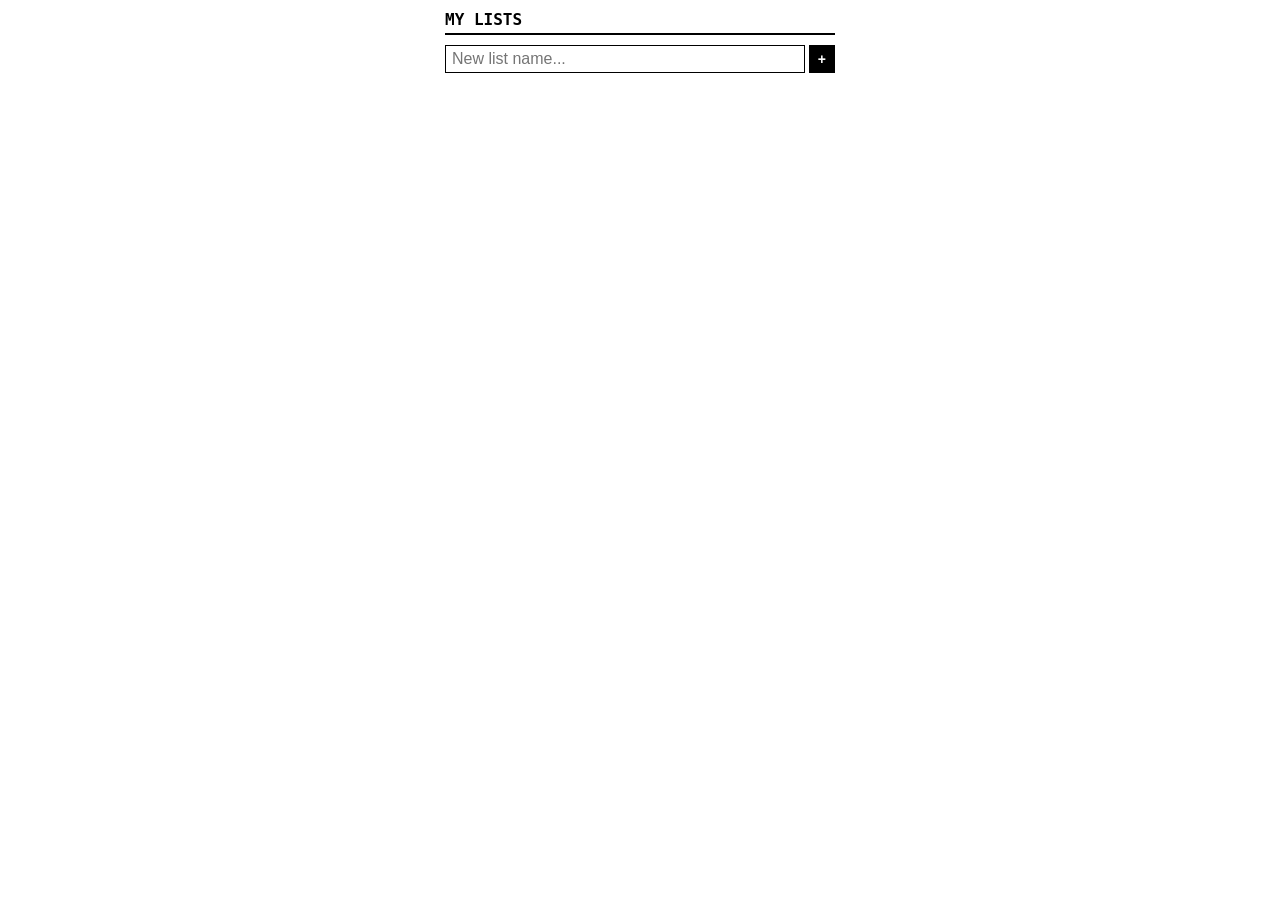
==== templates/index.html @ 964cf247 "Initial commit" ====
<!DOCTYPE html>
<html>
<head>
    <title>Pi Lists</title>
    <link rel="icon" type="image/png" href="/static/icon.png">
    <link rel="apple-touch-icon" href="/static/icon.png">
    <meta name="viewport" content="width=device-width, initial-scale=1.0, maximum-scale=1.0, user-scalable=no">
    <style>
        html, body {
            height: 100%;
            margin: 0;
            padding: 0;
            background-color: #ffffff;
            color: #000000;
        }
        body { 
            font-family: monospace; 
            max-width: 400px; 
            margin: 0 auto; 
            display: flex;
            flex-direction: column;
            padding: 5px;
            box-sizing: border-box;
        }
        h2 {
            text-transform: uppercase;
            border-bottom: 2px solid #000;
            padding-bottom: 4px;
            font-size: 16px;
            margin: 5px 0 10px 0;
        }
        .input-group { 
            display: flex; 
            gap: 4px; 
            margin-bottom: 10px; 
        }
        input[type="text"] { 
            flex-grow: 1; 
            padding: 4px 6px; 
            font-size: 16px; 
            border: 1px solid #000; 
            border-radius: 0;
            outline: none;
        }
        button { 
            padding: 4px 8px; 
            cursor: pointer; 
            font-size: 14px; 
            border: 1px solid #000; 
            border-radius: 0;
            background: #fff;
            color: #000;
        }
        .btn-add { background: #000; color: #fff; font-weight: bold; }
        ul { 
            list-style-type: none; 
            padding: 0; 
            margin: 0; 
        }
        li { 
            padding: 8px 0; 
            border-bottom: 1px dotted #000; 
            display: flex; 
            align-items: center; 
            justify-content: space-between; 
        }
        a {
            color: #000;
            text-decoration: none;
            font-size: 14px;
            flex-grow: 1;
        }
        a:hover {
            text-decoration: underline;
        }
    </style>
</head>
<body>
    <h2>My Lists</h2>
    <div class="input-group">
        <input type="text" id="listInput" placeholder="New list name..." autofocus>
        <button class="btn-add" onclick="addList()">+</button>
    </div>
    <ul id="listsContainer"></ul>

    <script>
        async function loadLists() {
            const res = await fetch('/api/lists', { cache: 'no-store' });
            const lists = await res.json();
            const container = document.getElementById('listsContainer');
            container.innerHTML = '';
            
            lists.forEach(lst => {
                const li = document.createElement('li');
                
                const link = document.createElement('ahref'); // wait, let's use proper property
                const a = document.createElement('a');
                a.href = `/list/${lst.id}`;
                a.textContent = lst.name;
                
                const delBtn = document.createElement('button');
                delBtn.innerHTML = '&#10005;';
                delBtn.className = 'icon-btn';
                delBtn.onclick = () => deleteList(lst.id);
                
                li.appendChild(a);
                li.appendChild(delBtn);
                container.appendChild(li);
            });
        }

        async function addList() {
            const input = document.getElementById('listInput');
            const name = input.value.trim();
            if (!name) return;
            
            await fetch('/api/lists', {
                method: 'POST',
                headers: { 'Content-Type': 'application/json' },
                body: JSON.stringify({ name })
            });
            input.value = '';
            loadLists();
        }

        async function deleteList(id) {
            if (!confirm("Delete this list and all its items?")) return;
            await fetch(`/api/lists/${id}`, { method: 'DELETE' });
            loadLists();
        }

        document.getElementById('listInput').addEventListener('keypress', (e) => {
            if (e.key === 'Enter') addList();
        });

        loadLists();
    </script>
</body>
</html>
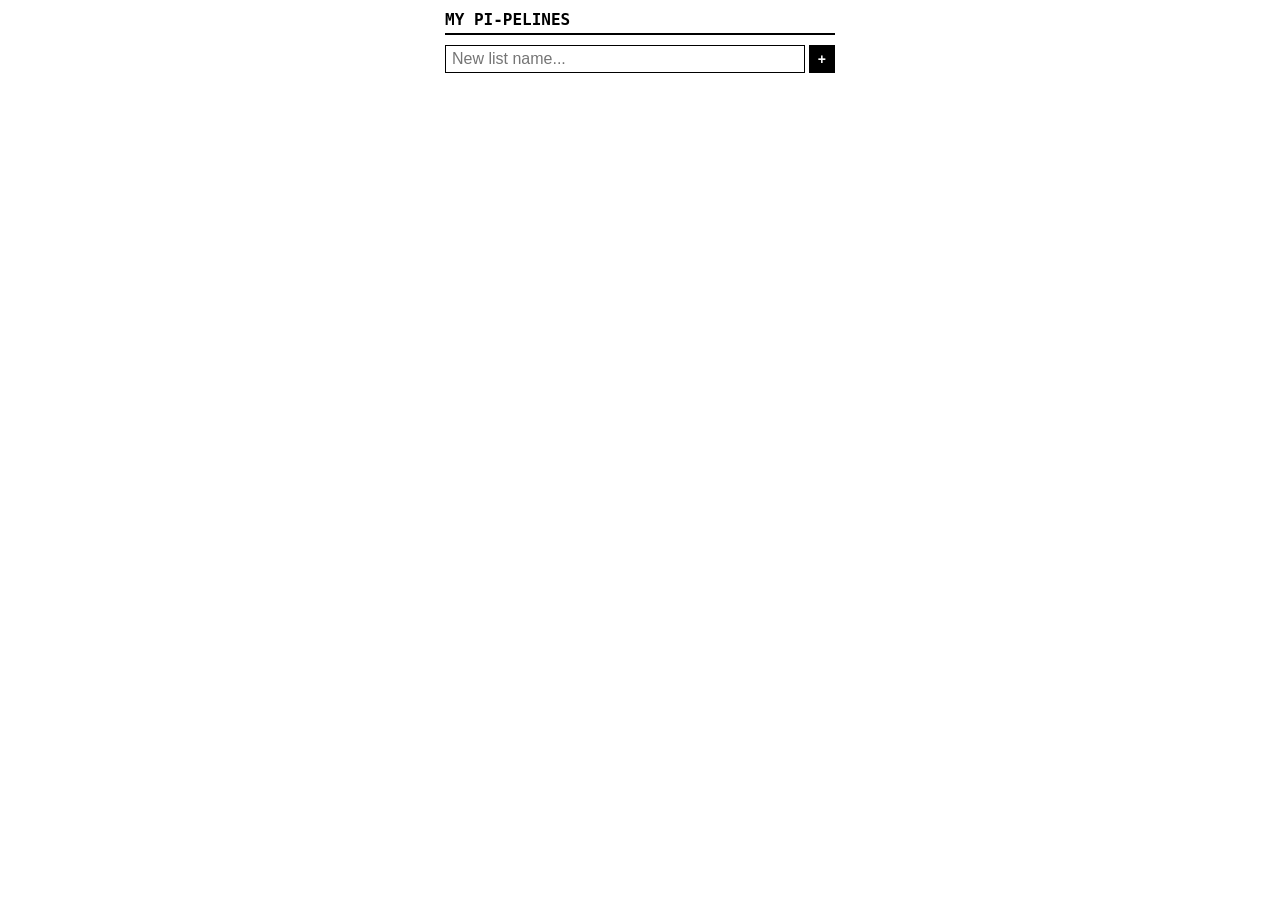
==== commit 27b8e543: "Change header from 'My Lists' to 'My Pi-pelines'" ====
--- a/templates/index.html
+++ b/templates/index.html
@@ -76,7 +76,7 @@
     </style>
 </head>
 <body>
-    <h2>My Lists</h2>
+    <h2>My Pi-pelines</h2>
     <div class="input-group">
         <input type="text" id="listInput" placeholder="New list name..." autofocus>
         <button class="btn-add" onclick="addList()">+</button>
@@ -136,4 +136,4 @@
         loadLists();
     </script>
 </body>
-</html>+</html>
